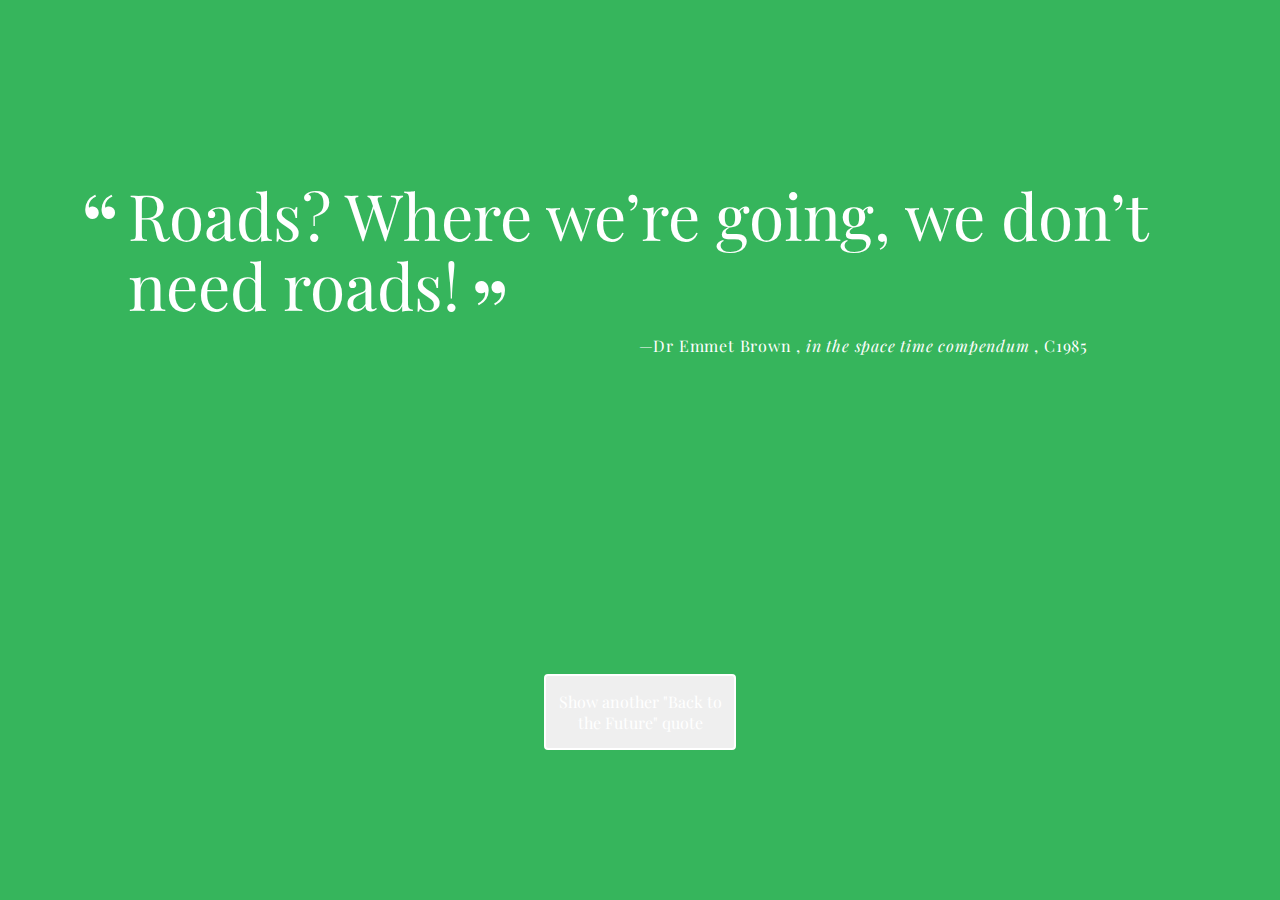
==== project1/index.html @ 72fd145a "reorganisation" ====
<!DOCTYPE html>
<html lang="en">
<head>
  <meta charset="UTF-8">
  <meta name="viewport" content="width=device-width, initial-scale=1.0">
  <title>Random Quotes</title>
  <link href='https://fonts.googleapis.com/css?family=Playfair+Display:400,400italic,700,700italic' rel='stylesheet' type='text/css'>
  <link rel="stylesheet" href="css/normalize.css">
  <link rel="stylesheet" href="css/styles.css">
</head>
<body>
  <div id="quote-box">
    <p class="quote">Roads? Where we’re going, we don’t need roads!</p>
    <p class="character">Dr Emmet Brown
      <span class="citation">in the space time compendum</span>
      <span class="year">C1985</span>
      <span class="tags"></span>
    </p>
  </div>
  <button id="loadQuote">Show another "Back to the Future" quote</button>
  <script src="js/script.js"></script>
</body>
</html>
---- project1/css/styles.css ----
/** 
 * Treehouse FSJS Techdegree
 * Random Quote Generator - CSS
 */

body {
  background-color: #36b55c;
  color: white;
  font-family: 'Playfair Display', serif;
}

#quote-box {
  position: absolute;
  top: 20%;
  left: 10%;
  right: 10%;
  width: 80%;
  line-height: .5;
}

.quote {
  font-size: 2.5rem;
  font-weight: 400;
  line-height: 1.1;
  position: relative;
  margin: 0;
}

.quote:before, .quote:after {
  font-size: 3rem;
  line-height: 2.5rem;
  position: absolute;
}

.quote:before {
  content: "“";
  top: .25em;
  left: -.5em;
}

.quote:after {
  content: "”";
  bottom: -.1em;
  margin-left: .1em;
  position: absolute;
}


.character {
  font-size: 1rem;
  letter-spacing: 0.05em;
  line-height: 1.1;
  text-align: right;
  margin-right: 4em;
}

.character:before {
  content: "—";
}

.citation {
  font-style: italic;
}

.citation:before {
  content: ", ";
  font-style: normal;
}

.year:before {
  content: ", ";
  font-style: normal;
}
.tags:before {
  font-style: normal;

}

#loadQuote {
  position: fixed;
  width: 12em;
  display: inline-block;
  left: 50%;
  margin-left: -6em;
  bottom: 150px;
  border-radius: 4px;
  border: 2px solid #fff;
  color: #fff;
  /* background-color: #36b55c; */
  padding: 15px 0;
  transition: .5s ;
}
#loadQuote:hover {
  background-color: rgba(255,255,255,.25);
}

#loadQuote:focus {
  outline: none;
}

@media (min-width: 420px) {
  .quote {
    font-size: 4rem;
  }
  .quote:before, .quote:after {
    font-size: 6rem;
  }
  .source {
    font-size: 1.25rem;
  }
}
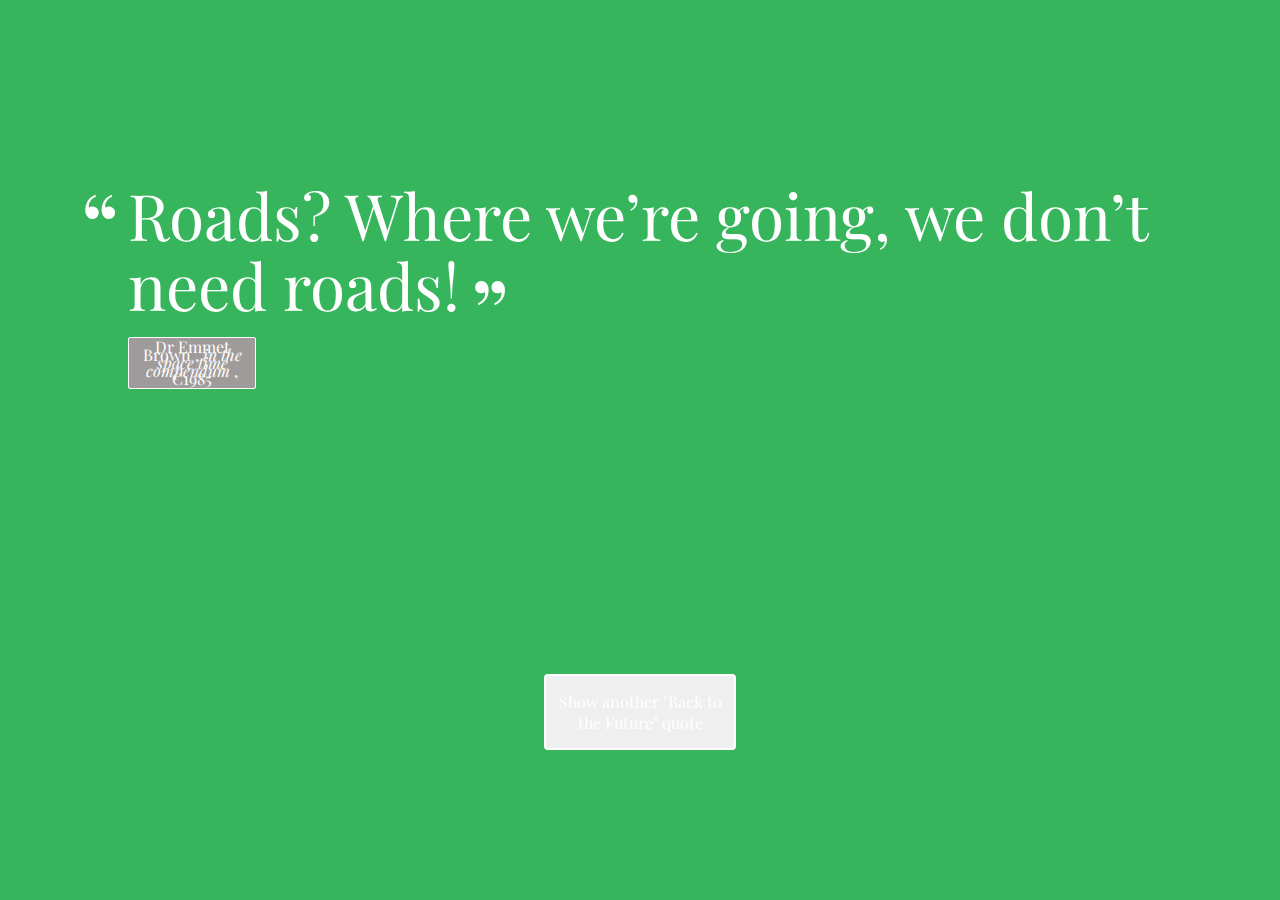
==== commit dd56634e: "tooltip functionality" ====
--- a/project1/index.html
+++ b/project1/index.html
@@ -11,10 +11,10 @@
 <body>
   <div id="quote-box">
     <p class="quote">Roads? Where we’re going, we don’t need roads!</p>
-    <p class="character">Dr Emmet Brown
+    <p class="characters, tooltip">Dr Emmet Brown
       <span class="citation">in the space time compendum</span>
       <span class="year">C1985</span>
-      <span class="tags"></span>
+      <span class="tags, tooltiptext">Great Scott</span>
     </p>
   </div>
   <button id="loadQuote">Show another "Back to the Future" quote</button>
--- a/project1/css/styles.css
+++ b/project1/css/styles.css
@@ -2,6 +2,43 @@
  * Treehouse FSJS Techdegree
  * Random Quote Generator - CSS
  */
+
+/* Tooltip container */
+
+/* Tooltip text */
+.tooltip .tooltiptext {
+  visibility: hidden;
+  width: 120px;
+  background-color: rgb(160, 155, 155);
+  color: rgb(255, 255, 255);
+  border-radius: 2px;
+  border: 1px solid #fff;
+  text-align: center;
+  padding: 5px 3px;
+ 
+  /* Position the tooltip text - see examples below! */
+  position: absolute;
+  z-index: 1;
+}
+
+.tooltip {
+  width: 120px;
+  background-color: rgb(160, 155, 155);
+  color: rgb(255, 255, 255);
+  border-radius: 2px;
+  border: 1px solid #fff;
+  text-align: center;
+  padding: 5px 3px;
+  position: absolute;
+  z-index: 1;
+}
+/* Show the tooltip text when you mouse over the tooltip container */
+ .tooltiptext {
+  visibility: visible;
+}
+
+
+
 
 body {
   background-color: #36b55c;
@@ -73,7 +110,6 @@
 }
 .tags:before {
   font-style: normal;
-
 }
 
 #loadQuote {
